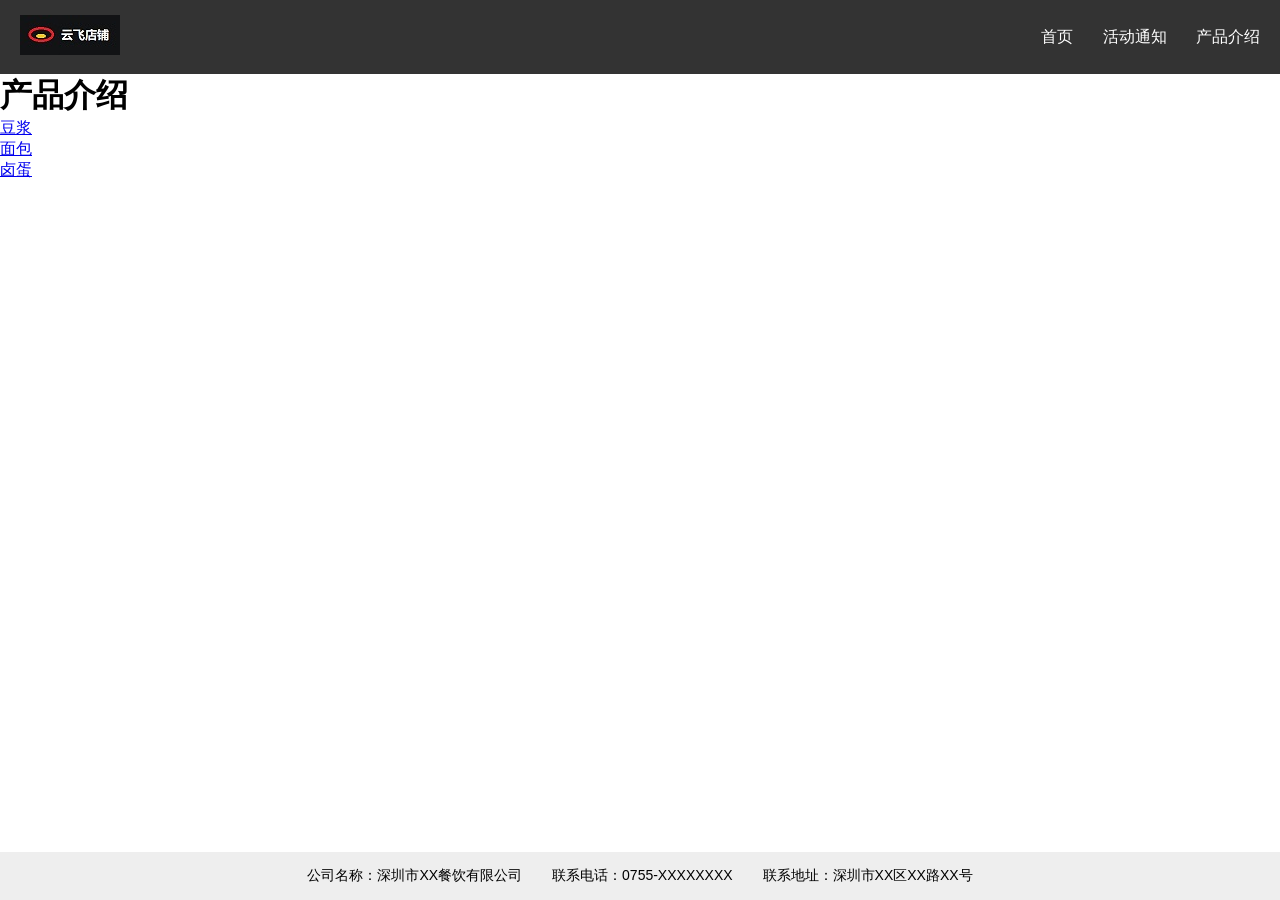
==== 产品介绍/index.html @ 8768dd09 "initial" ====
<!DOCTYPE html>
<html lang="zh-CN">
<head>
  <meta charset="UTF-8">
  <meta name="viewport" content="width=device-width, initial-scale=1.0">
  <title>产品介绍</title>
  <link rel="stylesheet" href="/css/header_footer_style.css">
</head>
<body>
  <header>
    <!-- 左边：公司 Logo -->
    <div class="logo">
        <img src="/images/Logo 云飞店铺 100x40.jpg" alt="公司Logo">
    </div>
    
    <nav>
      <a href="/index.html">首页</a>
      <a href="/活动通知/index.html">活动通知</a>
      <a href="/产品介绍/index.html">产品介绍</a>
    </nav>
  </header>

  <main>
    <h1>产品介绍</h1>
    <ul>
      <li><a href="/产品介绍/豆浆-产品详情.html">豆浆</a></li>
      <li><a href="/产品介绍/面包-产品详情.html">面包</a></li>
      <li><a href="/产品介绍/卤蛋-产品详情.html">卤蛋</a></li>
    </ul>
  </main>

  <footer>
    <p>公司名称：深圳市XX餐饮有限公司</p>
    <p>联系电话：0755-XXXXXXXX</p>
    <p>联系地址：深圳市XX区XX路XX号</p>
  </footer>
</body>
</html>
---- css/header_footer_style.css ----
* { margin: 0; padding: 0; box-sizing: border-box; }

body { font-family: sans-serif; min-height: 100vh; display: flex; flex-direction: column; }

/* 页眉部分 */
header { background: #333; padding: 15px 20px;
    display: flex;
    justify-content: space-between;  /* 关键：两端对齐 */
    align-items: center;              /* 垂直居中 */}
header .logo img {height: 40px;  /* logo 高度，按需调整 */}
header nav a { color: #fff; margin-left: 25px; text-decoration: none; }
header nav a:hover { text-decoration: underline; }

/* 主体部分 */
main { flex: 1; 
    display: flex;
    flex-direction: column;    /* 关键：纵向排列 */ }

/* 页脚部分 */
footer { background: #eee; padding: 15px 20px; text-align: center; font-size: 14px; 
    display: flex;              /* 关键：改为行状 */
    justify-content: center;    /* 水平居中 */
    gap: 30px;                  /* 两项之间的间距 */
    flex-wrap: wrap;            /* 屏幕太窄时自动换行 */}
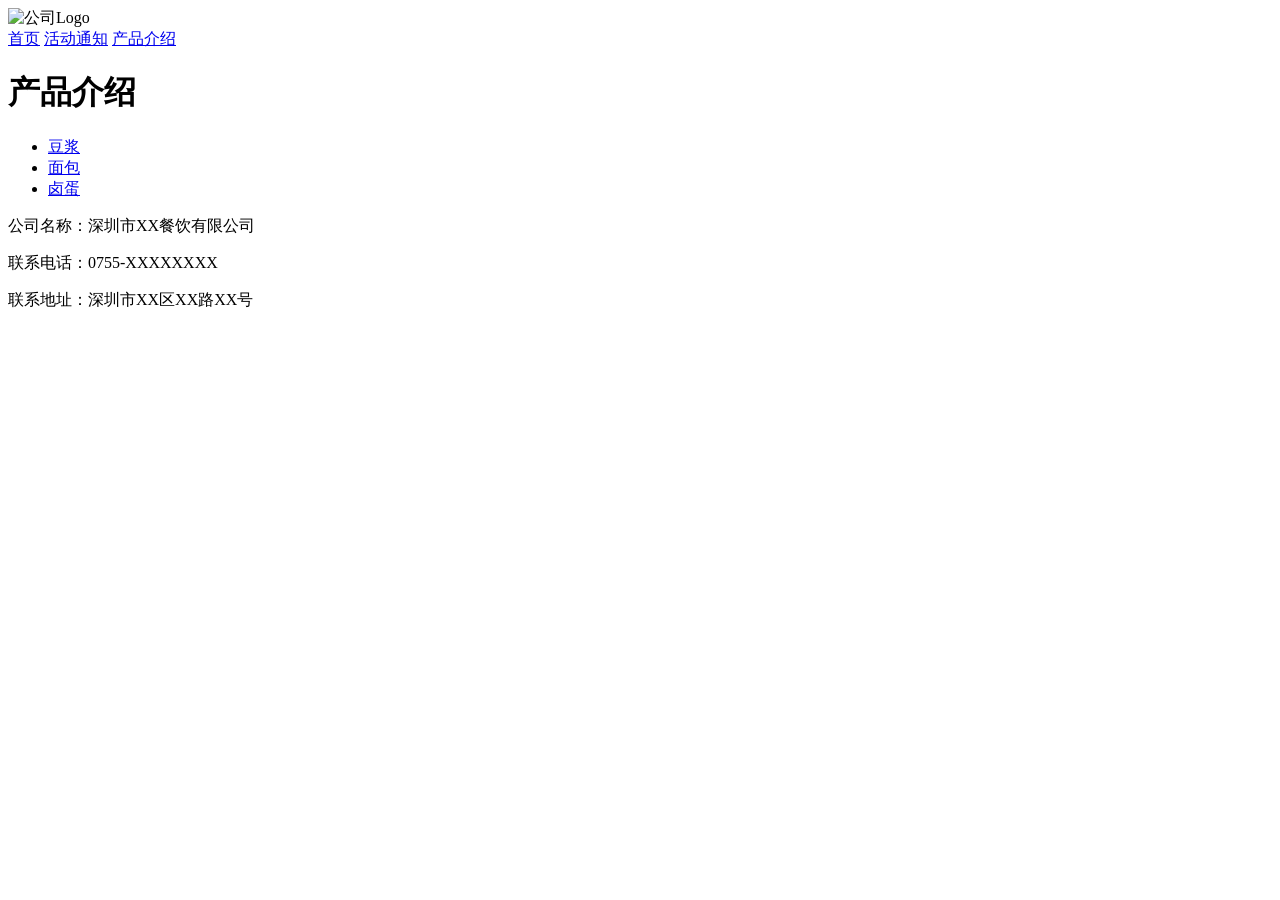
==== commit a5f4bfb3: "1st update" ====
--- a/产品介绍/index.html
+++ b/产品介绍/index.html
@@ -4,28 +4,28 @@
   <meta charset="UTF-8">
   <meta name="viewport" content="width=device-width, initial-scale=1.0">
   <title>产品介绍</title>
-  <link rel="stylesheet" href="/css/header_footer_style.css">
+  <link rel="stylesheet" href="./css/header_footer_style.css">
 </head>
 <body>
   <header>
     <!-- 左边：公司 Logo -->
     <div class="logo">
-        <img src="/images/Logo 云飞店铺 100x40.jpg" alt="公司Logo">
+        <img src="./images/Logo 云飞店铺 100x40.jpg" alt="公司Logo">
     </div>
     
     <nav>
-      <a href="/index.html">首页</a>
-      <a href="/活动通知/index.html">活动通知</a>
-      <a href="/产品介绍/index.html">产品介绍</a>
+      <a href="./index.html">首页</a>
+      <a href="./活动通知/index.html">活动通知</a>
+      <a href="./产品介绍/index.html">产品介绍</a>
     </nav>
   </header>
 
   <main>
     <h1>产品介绍</h1>
     <ul>
-      <li><a href="/产品介绍/豆浆-产品详情.html">豆浆</a></li>
-      <li><a href="/产品介绍/面包-产品详情.html">面包</a></li>
-      <li><a href="/产品介绍/卤蛋-产品详情.html">卤蛋</a></li>
+      <li><a href="./产品介绍/豆浆-产品详情.html">豆浆</a></li>
+      <li><a href="./产品介绍/面包-产品详情.html">面包</a></li>
+      <li><a href="./产品介绍/卤蛋-产品详情.html">卤蛋</a></li>
     </ul>
   </main>
 
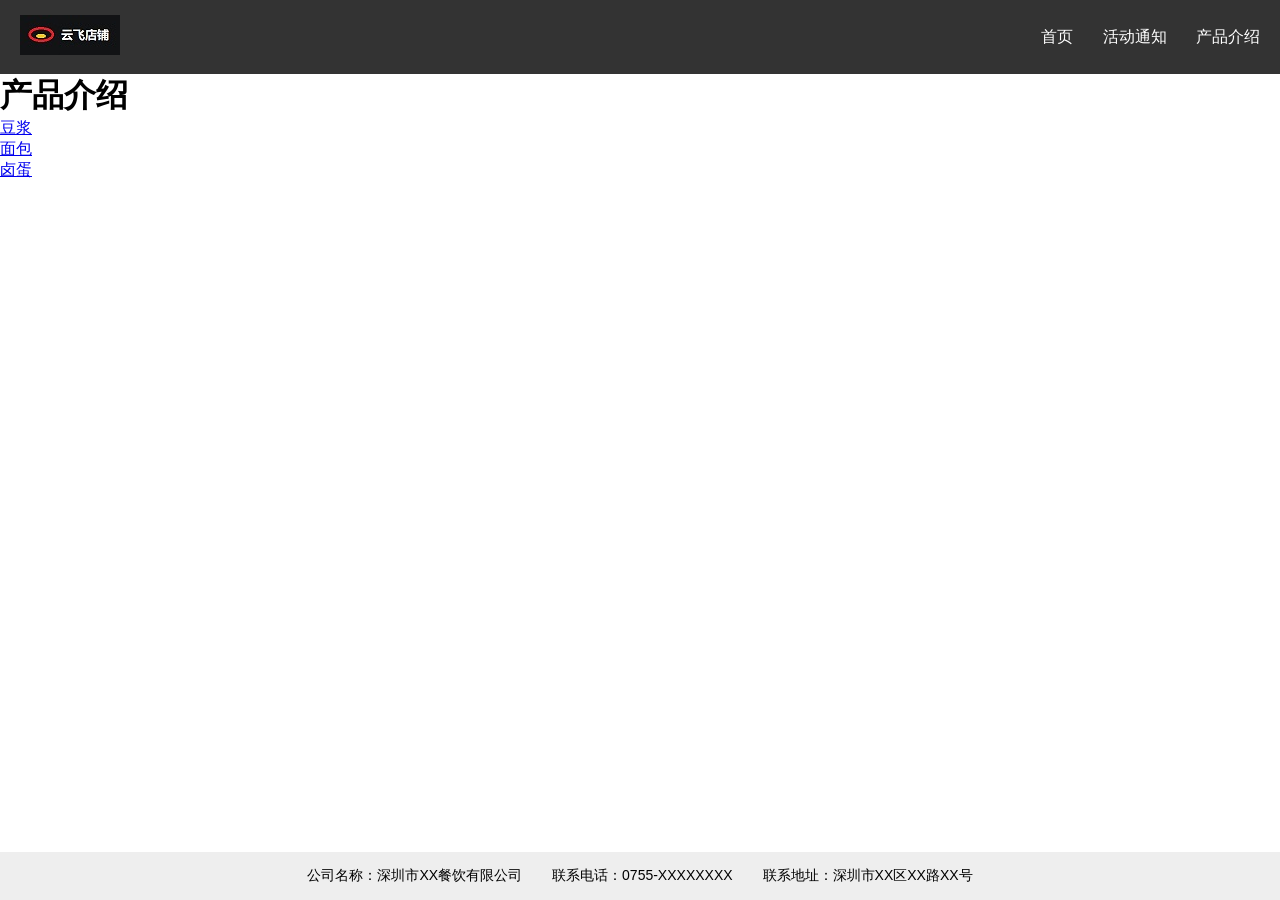
==== commit 0e270479: "4th update" ====
--- a/产品介绍/index.html
+++ b/产品介绍/index.html
@@ -4,19 +4,19 @@
   <meta charset="UTF-8">
   <meta name="viewport" content="width=device-width, initial-scale=1.0">
   <title>产品介绍</title>
-  <link rel="stylesheet" href="./css/header_footer_style.css">
+  <link rel="stylesheet" href="../css/header_footer_style.css">
 </head>
 <body>
   <header>
     <!-- 左边：公司 Logo -->
     <div class="logo">
-        <img src="./images/Logo 云飞店铺 100x40.jpg" alt="公司Logo">
+        <img src="../images/Logo 云飞店铺 100x40.jpg" alt="公司Logo">
     </div>
     
     <nav>
-      <a href="./index.html">首页</a>
-      <a href="./活动通知/index.html">活动通知</a>
-      <a href="./产品介绍/index.html">产品介绍</a>
+      <a href="/Yunfei_Shop/index.html">首页</a>
+      <a href="/Yunfei_Shop/活动通知/">活动通知</a>
+      <a href="/Yunfei_Shop/产品介绍/">产品介绍</a>
     </nav>
   </header>
 
--- a/css/header_footer_style.css
+++ b/css/header_footer_style.css
@@ -0,0 +1,24 @@
+* { margin: 0; padding: 0; box-sizing: border-box; }
+
+body { font-family: sans-serif; min-height: 100vh; display: flex; flex-direction: column; }
+
+/* 页眉部分 */
+header { background: #333; padding: 15px 20px;
+    display: flex;
+    justify-content: space-between;  /* 关键：两端对齐 */
+    align-items: center;              /* 垂直居中 */}
+header .logo img {height: 40px;  /* logo 高度，按需调整 */}
+header nav a { color: #fff; margin-left: 25px; text-decoration: none; }
+header nav a:hover { text-decoration: underline; }
+
+/* 主体部分 */
+main { flex: 1; 
+    display: flex;
+    flex-direction: column;    /* 关键：纵向排列 */ }
+
+/* 页脚部分 */
+footer { background: #eee; padding: 15px 20px; text-align: center; font-size: 14px; 
+    display: flex;              /* 关键：改为行状 */
+    justify-content: center;    /* 水平居中 */
+    gap: 30px;                  /* 两项之间的间距 */
+    flex-wrap: wrap;            /* 屏幕太窄时自动换行 */}
